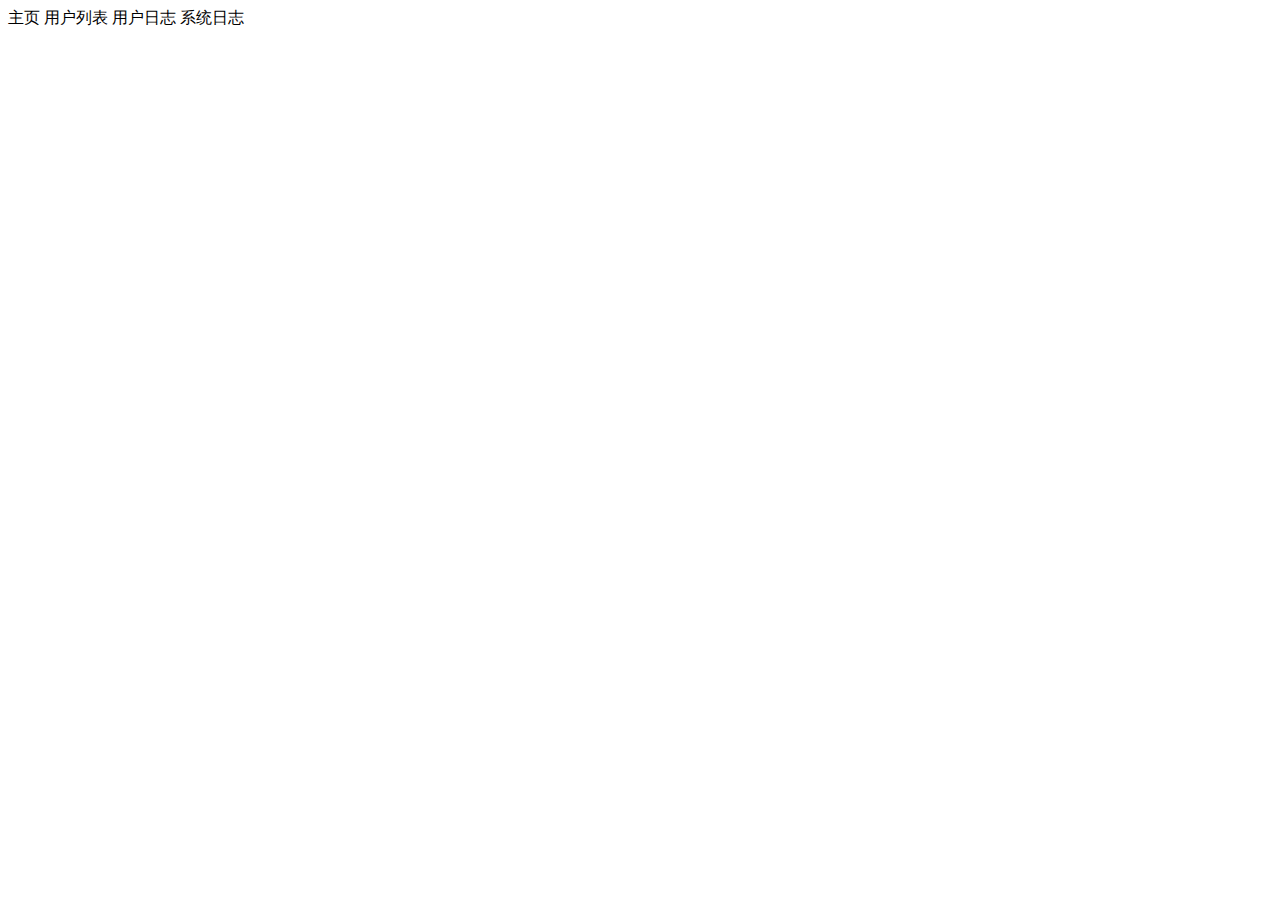
==== SpringBoot-Security/src/main/resources/templates/index.html @ 93bb56c4 "基于RBAC整合SpringBoot与SpringSecurity" ====
<!DOCTYPE html>
<html xmlns:th="http://www.thymeleaf.org" xmlns:sec="http://www.thymeleaf.org/extras/spring-security">
<head>
    <meta charset="UTF-8">
    <title>首页</title>
</head>
<body>
    <a th:href="@{/home}">主页</a>
    <a th:href="@{/user_list}">用户列表</a>
    <a th:href="@{/user_log}">用户日志</a>
    <a th:href="@{/sys_log}">系统日志</a>
</body>
</html>
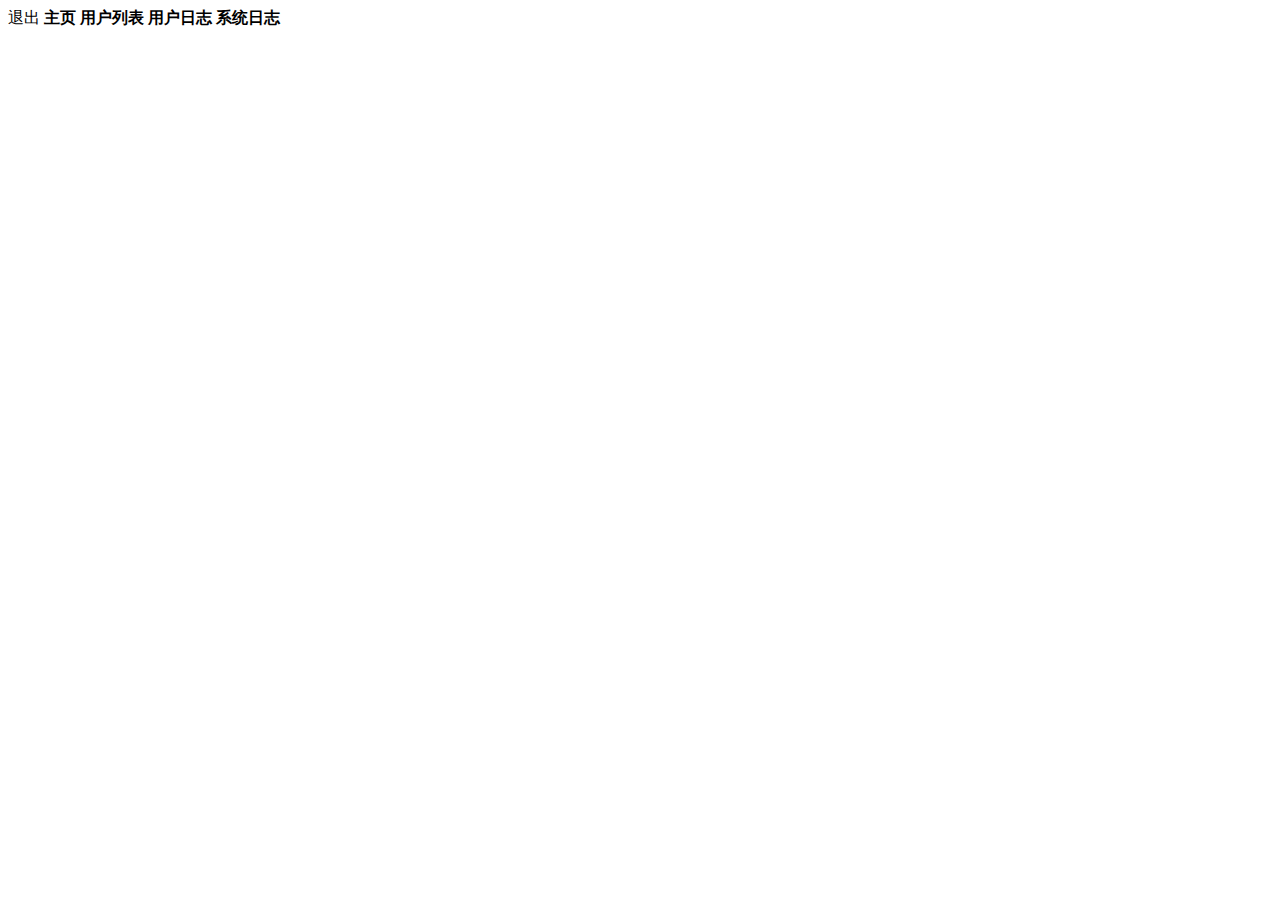
==== commit cde216ae: "加入短信验证码登录" ====
--- a/SpringBoot-Security/src/main/resources/templates/index.html
+++ b/SpringBoot-Security/src/main/resources/templates/index.html
@@ -5,6 +5,8 @@
     <title>首页</title>
 </head>
 <body>
+    <a th:href="@{/logout}">退出</a>
+    <b/>
     <a th:href="@{/home}">主页</a>
     <a th:href="@{/user_list}">用户列表</a>
     <a th:href="@{/user_log}">用户日志</a>
